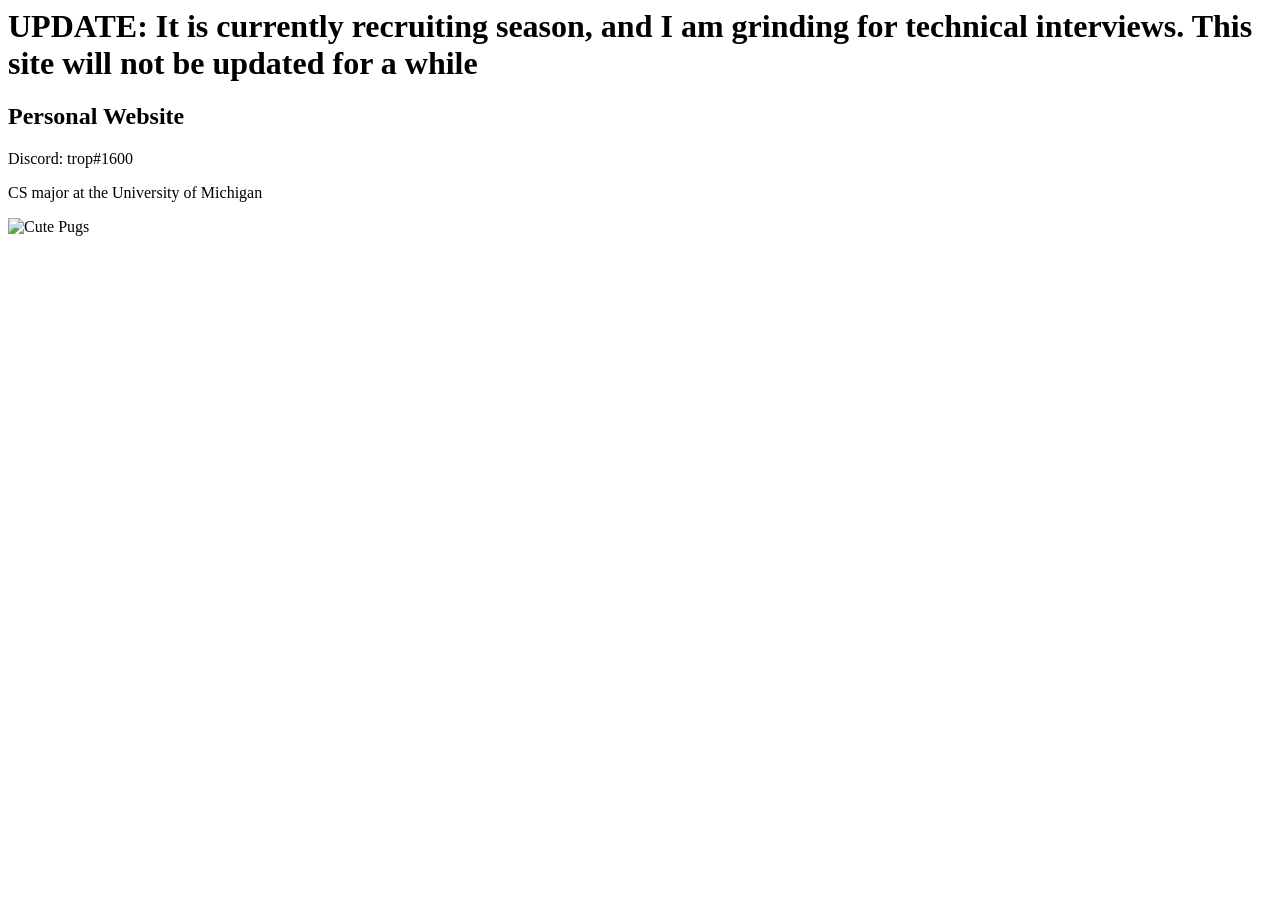
==== index.html @ 1368e306 "Update" ====
<html lang="en">
<head>
    <meta charset="UTF-8">
    <meta http-equiv="X-UA-Compatible" content="IE=edge">
    <meta name="viewport" content="width=device-width, initial-scale=1.0">
    <title>slimeball.dev</title>
</head>
<body>
    <h1>UPDATE: It is currently recruiting season, and I am grinding for technical interviews. This site will not be updated for a while</h1>

    <h2>Personal Website</h2>
    <p>Discord: trop#1600
    <p>CS major at the University of Michigan</p>
    <img src="https://www.rd.com/wp-content/uploads/2021/03/GettyImages-1142032817.jpg"
    alt="Cute Pugs">
</body>
</html>
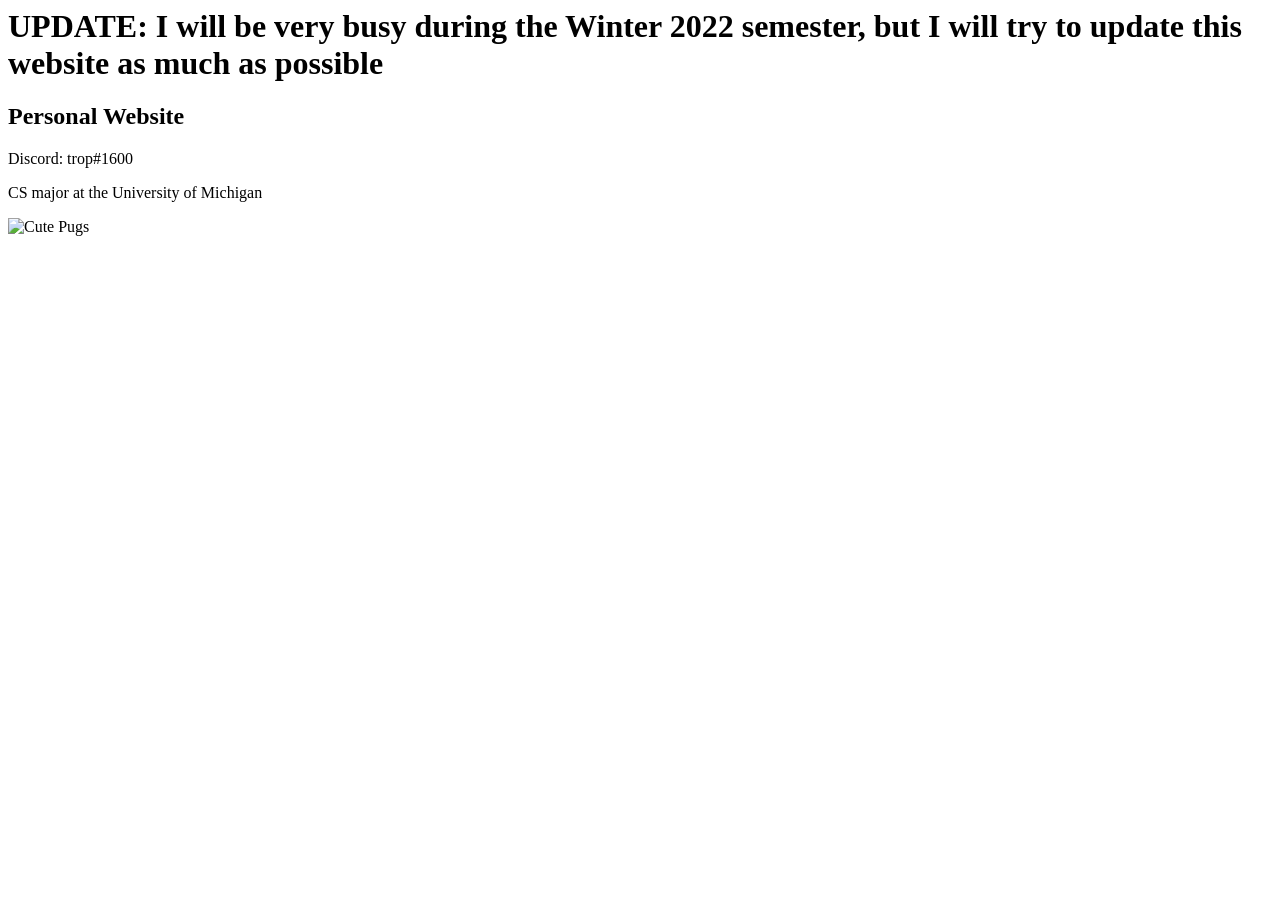
==== commit 13610820: "Testing" ====
--- a/index.html
+++ b/index.html
@@ -6,7 +6,7 @@
     <title>slimeball.dev</title>
 </head>
 <body>
-    <h1>UPDATE: It is currently recruiting season, and I am grinding for technical interviews. This site will not be updated for a while</h1>
+    <h1>UPDATE: I will be very busy during the Winter 2022 semester, but I will try to update this website as much as possible</h1>
 
     <h2>Personal Website</h2>
     <p>Discord: trop#1600
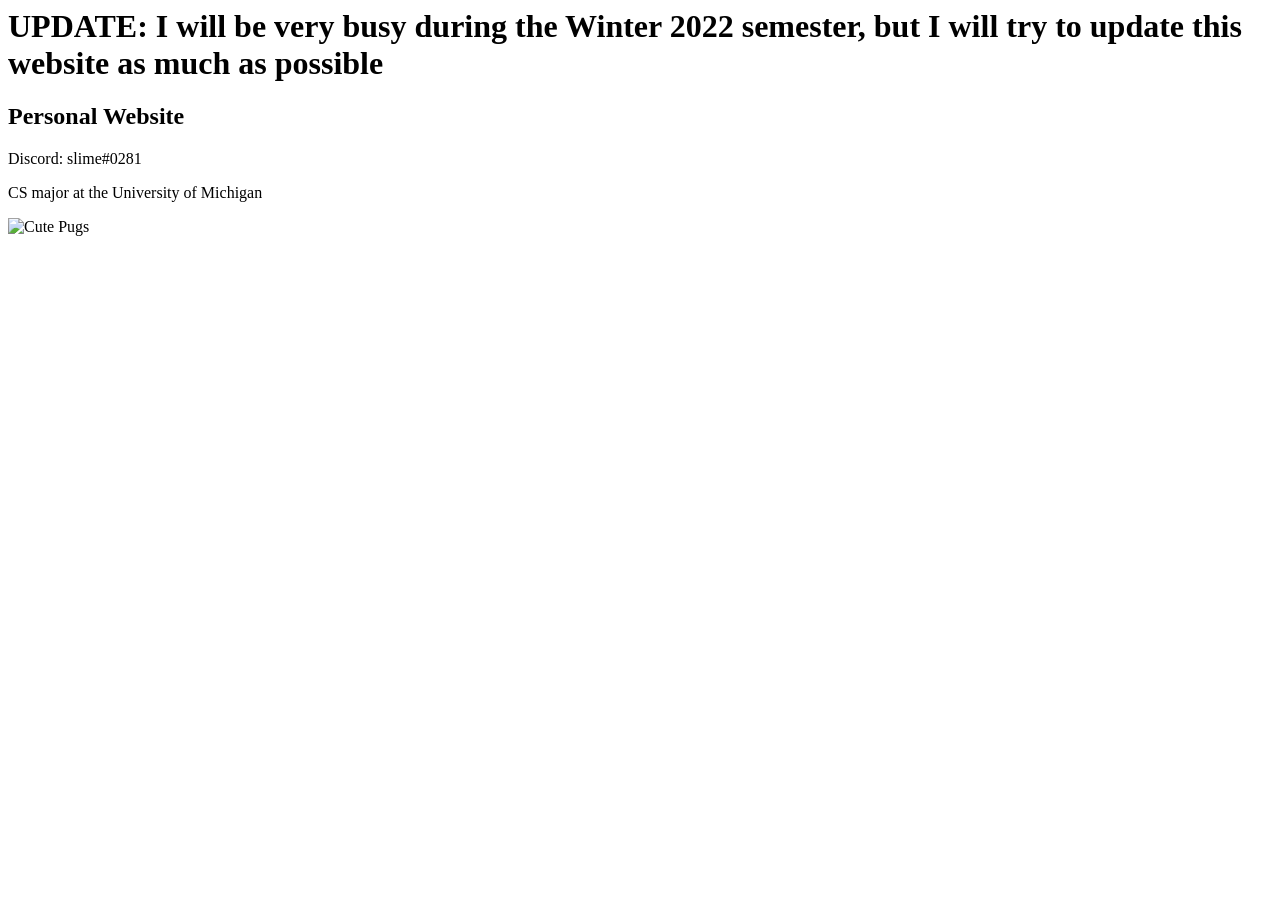
==== commit 19ef5f7f: "Updated discord" ====
--- a/index.html
+++ b/index.html
@@ -9,7 +9,7 @@
     <h1>UPDATE: I will be very busy during the Winter 2022 semester, but I will try to update this website as much as possible</h1>
 
     <h2>Personal Website</h2>
-    <p>Discord: trop#1600
+    <p>Discord: slime#0281
     <p>CS major at the University of Michigan</p>
     <img src="https://www.rd.com/wp-content/uploads/2021/03/GettyImages-1142032817.jpg"
     alt="Cute Pugs">
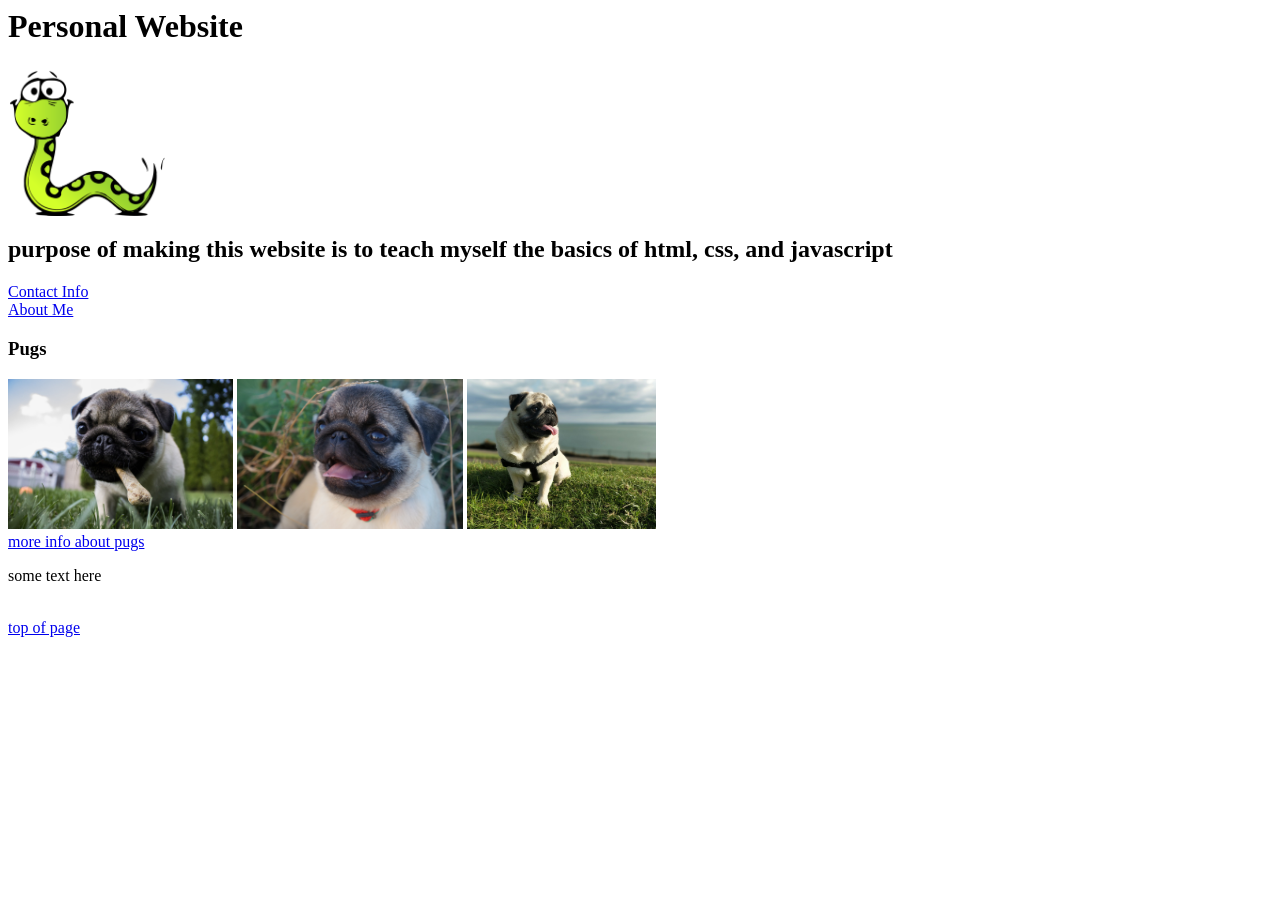
==== commit 565dbfbe: "12/26/21" ====
--- a/index.html
+++ b/index.html
@@ -5,13 +5,38 @@
     <meta name="viewport" content="width=device-width, initial-scale=1.0">
     <title>slimeball.dev</title>
 </head>
+
+
 <body>
-    <h1>UPDATE: I will be very busy during the Winter 2022 semester, but I will try to update this website as much as possible</h1>
+    <style>
+        .image {
+            height: 200px;
+            height: 150px;
+        }
+        body {
+            background-color: white;
+        }
+    </style>
 
-    <h2>Personal Website</h2>
-    <p>Discord: slime#0281
-    <p>CS major at the University of Michigan</p>
-    <img src="https://www.rd.com/wp-content/uploads/2021/03/GettyImages-1142032817.jpg"
-    alt="Cute Pugs">
+    <h1 id=#top>Personal Website</h1>
+    <a href="https://pixabay.com/vectors/snake-serpent-green-reptile-303696/" target="_blank"><img class="image";" src="/images/other/snake.png" alt="snake"></a>
+    <br>
+    <h2>purpose of making this website is to teach myself the basics of html, css, and javascript</h2>
+    <a href="/contact.html" target="_blank">Contact Info</a>
+    <br>
+    <a href="/about.html" target="_blank">About Me</a>
+    <!-- images of pugs (need to crop these to reduce load times) -->
+    <br><h3>Pugs</h3>
+    <img class="image" src="/images/pugs/pug-with-bone.jpg" alt="Cute Pug">
+    <img class="image" src="/images/pugs/pug-1.jpg" alt="Cute Pug">
+    <img class="image" src="/images/pugs/pug-2.jpg" alt="Cute Pug">
+    <br>
+    <a href="https://www.dailypaws.com/dogs-puppies/dog-breeds/pug" target="_blank">more info about pugs</a>
+    <br>
+    <p>some text here</p>
+    <br>
+    
+    <a href="#top">top of page</a>
+
 </body>
 </html>
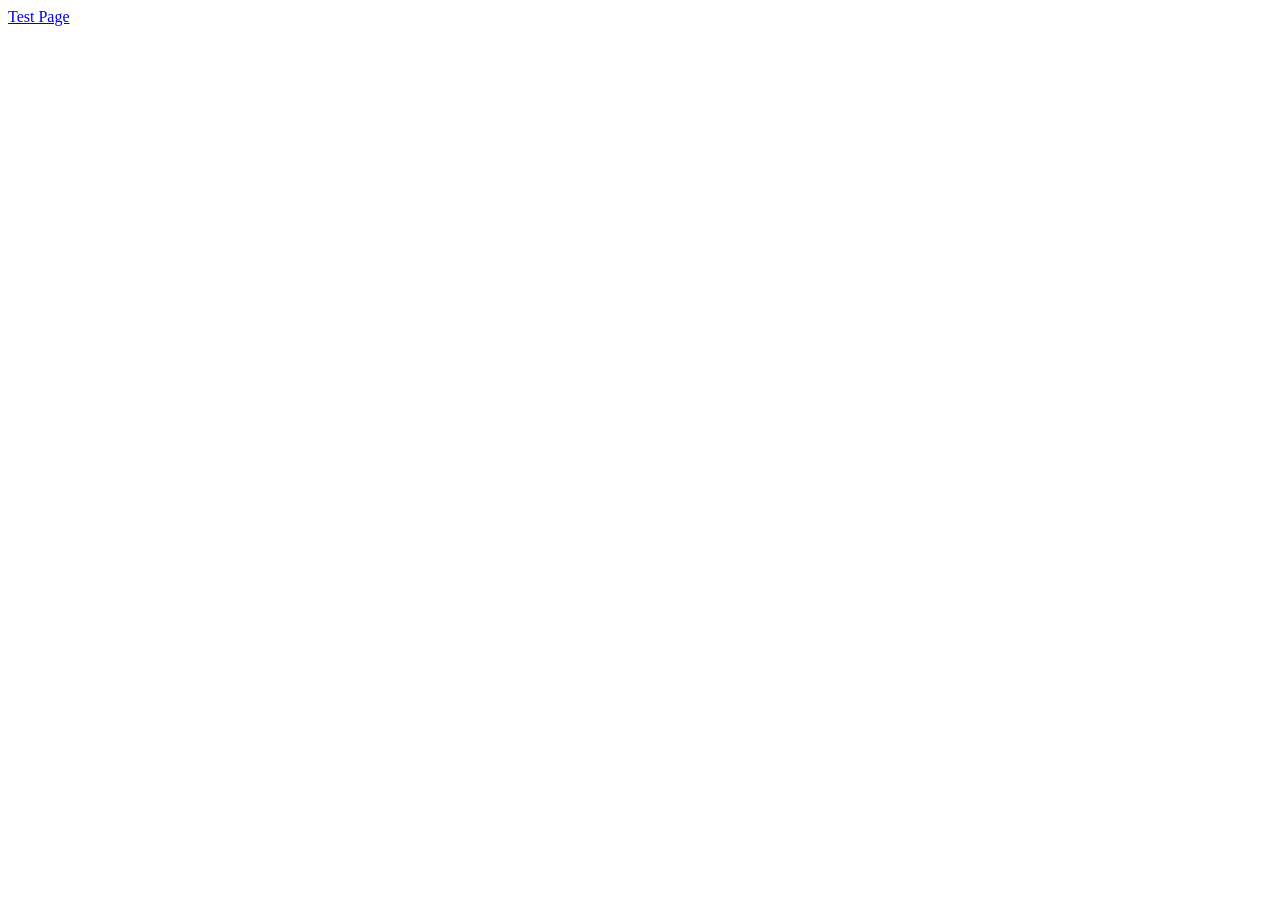
==== commit 56df4ae9: "12/26/21" ====
--- a/index.html
+++ b/index.html
@@ -1,3 +1,4 @@
+<!DOCTYPE html>
 <html lang="en">
 <head>
     <meta charset="UTF-8">
@@ -5,38 +6,7 @@
     <meta name="viewport" content="width=device-width, initial-scale=1.0">
     <title>slimeball.dev</title>
 </head>
-
-
 <body>
-    <style>
-        .image {
-            height: 200px;
-            height: 150px;
-        }
-        body {
-            background-color: white;
-        }
-    </style>
-
-    <h1 id=#top>Personal Website</h1>
-    <a href="https://pixabay.com/vectors/snake-serpent-green-reptile-303696/" target="_blank"><img class="image";" src="/images/other/snake.png" alt="snake"></a>
-    <br>
-    <h2>purpose of making this website is to teach myself the basics of html, css, and javascript</h2>
-    <a href="/contact.html" target="_blank">Contact Info</a>
-    <br>
-    <a href="/about.html" target="_blank">About Me</a>
-    <!-- images of pugs (need to crop these to reduce load times) -->
-    <br><h3>Pugs</h3>
-    <img class="image" src="/images/pugs/pug-with-bone.jpg" alt="Cute Pug">
-    <img class="image" src="/images/pugs/pug-1.jpg" alt="Cute Pug">
-    <img class="image" src="/images/pugs/pug-2.jpg" alt="Cute Pug">
-    <br>
-    <a href="https://www.dailypaws.com/dogs-puppies/dog-breeds/pug" target="_blank">more info about pugs</a>
-    <br>
-    <p>some text here</p>
-    <br>
-    
-    <a href="#top">top of page</a>
-
+    <a href="/test.html" target="_blank">Test Page</a>
 </body>
 </html>
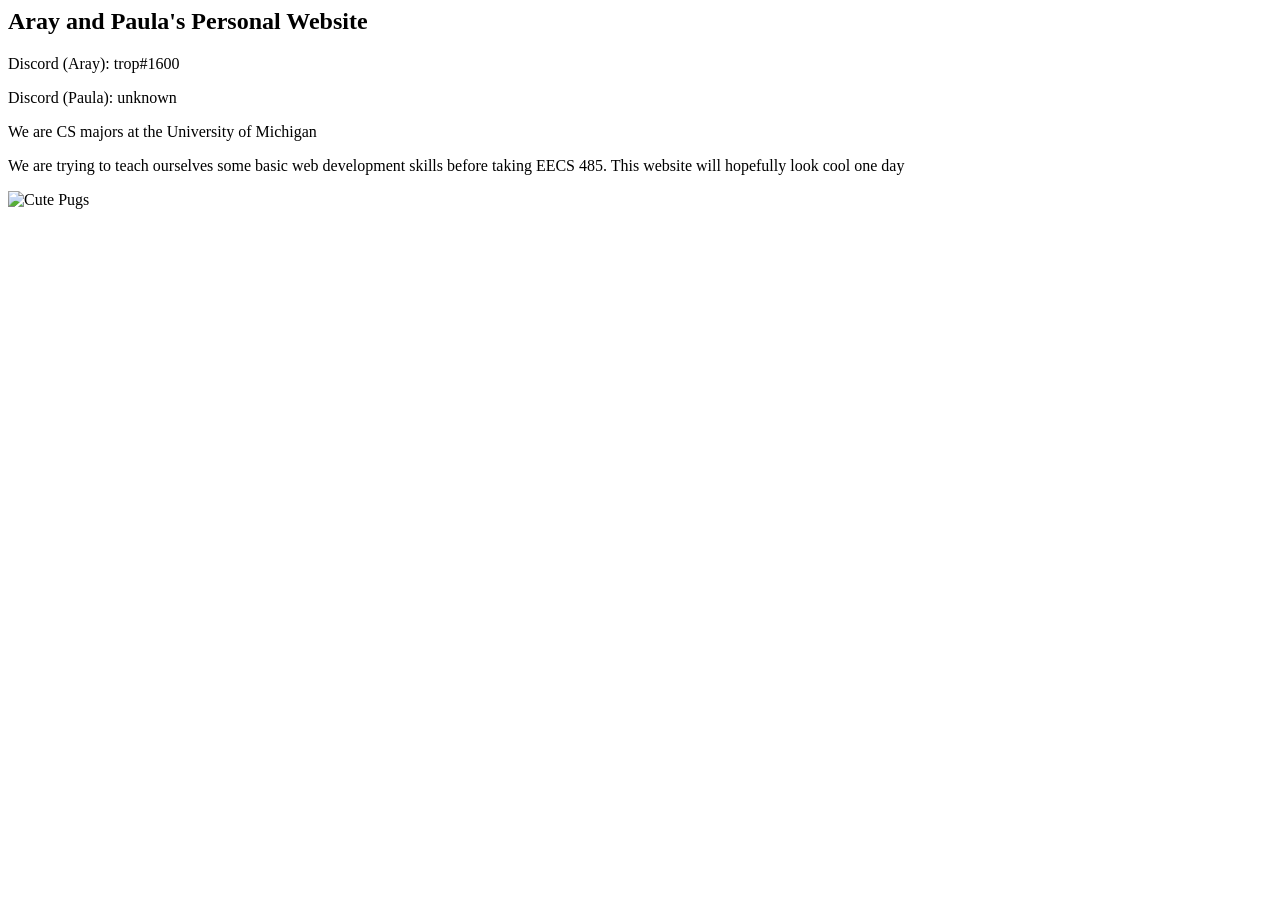
==== commit 78d21a9c: "Test" ====
--- a/index.html
+++ b/index.html
@@ -1,12 +1,17 @@
-<!DOCTYPE html>
 <html lang="en">
 <head>
     <meta charset="UTF-8">
     <meta http-equiv="X-UA-Compatible" content="IE=edge">
     <meta name="viewport" content="width=device-width, initial-scale=1.0">
-    <title>slimeball.dev</title>
+    <title>Slimeball.dev</title>
 </head>
 <body>
-    <a href="/test.html" target="_blank">Test Page</a>
+    <h2>Aray and Paula's Personal Website</h2>
+    <p>Discord (Aray): trop#1600</p>
+    <p>Discord (Paula): unknown</p>
+    <p>We are CS majors at the University of Michigan</p>
+    <p>We are trying to teach ourselves some basic web development skills before taking EECS 485. This website will hopefully look cool one day</p>
+    <img src="https://www.rd.com/wp-content/uploads/2021/03/GettyImages-1142032817.jpg"
+    alt="Cute Pugs">
 </body>
 </html>
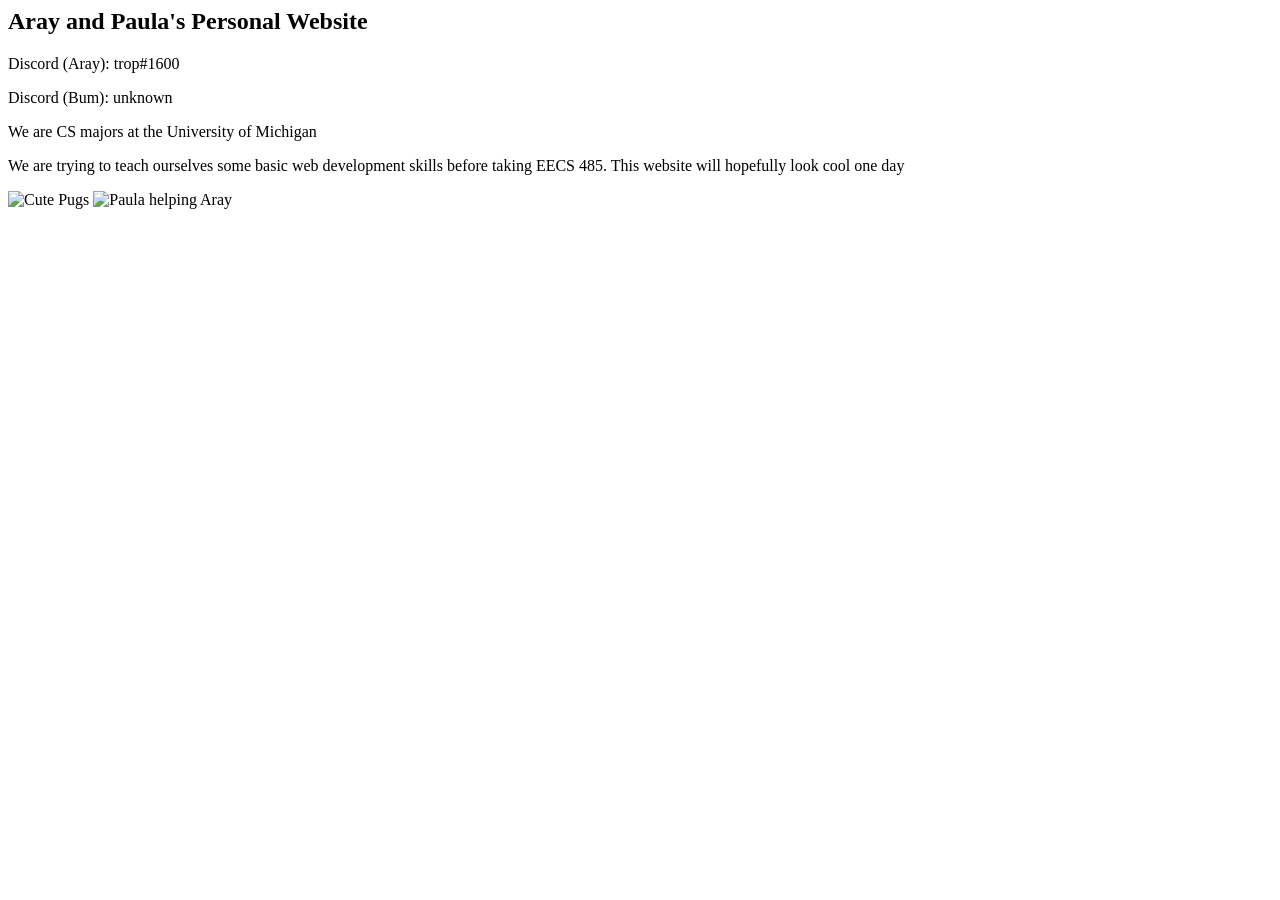
==== commit cb9c8876: "Test" ====
--- a/index.html
+++ b/index.html
@@ -8,10 +8,12 @@
 <body>
     <h2>Aray and Paula's Personal Website</h2>
     <p>Discord (Aray): trop#1600</p>
-    <p>Discord (Paula): unknown</p>
+    <p>Discord (Bum): unknown</p>
     <p>We are CS majors at the University of Michigan</p>
     <p>We are trying to teach ourselves some basic web development skills before taking EECS 485. This website will hopefully look cool one day</p>
     <img src="https://www.rd.com/wp-content/uploads/2021/03/GettyImages-1142032817.jpg"
     alt="Cute Pugs">
+    <img src="https://image.shutterstock.com/z/stock-photo-girl-and-guy-work-at-the-computer-and-study-1015233442.jpg"
+    alt="Paula helping Aray">
 </body>
 </html>
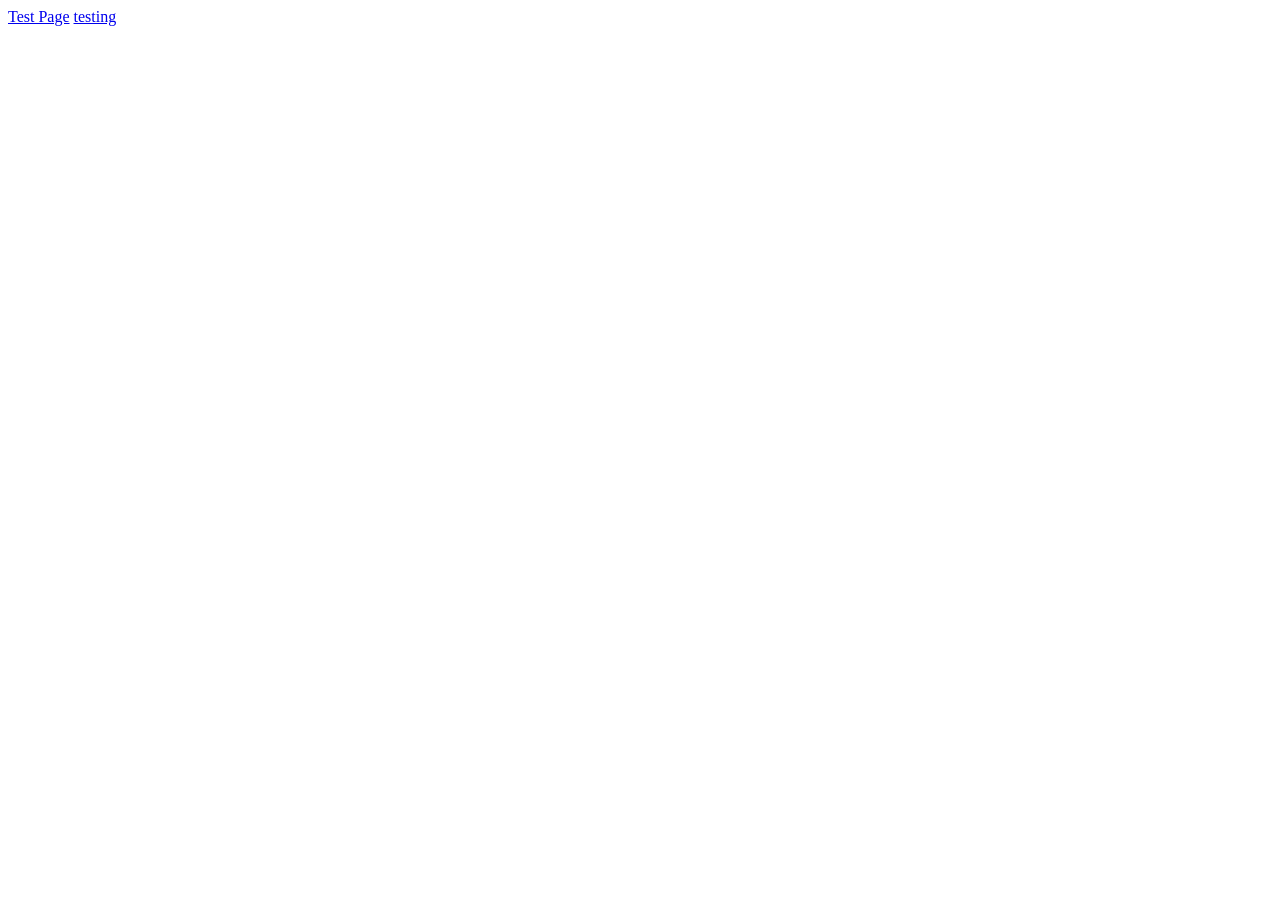
==== commit 4756ae42: "Test absolute path (2)" ====
--- a/index.html
+++ b/index.html
@@ -1,19 +1,13 @@
+<!DOCTYPE html>
 <html lang="en">
-<head>
-    <meta charset="UTF-8">
-    <meta http-equiv="X-UA-Compatible" content="IE=edge">
-    <meta name="viewport" content="width=device-width, initial-scale=1.0">
-    <title>Slimeball.dev</title>
-</head>
-<body>
-    <h2>Aray and Paula's Personal Website</h2>
-    <p>Discord (Aray): trop#1600</p>
-    <p>Discord (Bum): unknown</p>
-    <p>We are CS majors at the University of Michigan</p>
-    <p>We are trying to teach ourselves some basic web development skills before taking EECS 485. This website will hopefully look cool one day</p>
-    <img src="https://www.rd.com/wp-content/uploads/2021/03/GettyImages-1142032817.jpg"
-    alt="Cute Pugs">
-    <img src="https://image.shutterstock.com/z/stock-photo-girl-and-guy-work-at-the-computer-and-study-1015233442.jpg"
-    alt="Paula helping Aray">
-</body>
-</html>+  <head>
+    <meta charset="UTF-8" />
+    <meta http-equiv="X-UA-Compatible" content="IE=edge" />
+    <meta name="viewport" content="width=device-width, initial-scale=1.0" />
+    <title>slimeball.dev</title>
+  </head>
+  <body>
+    <a href="/test.html" target="_blank">Test Page</a>
+    <a href="/test/index.html">testing</a>
+  </body>
+</html>
